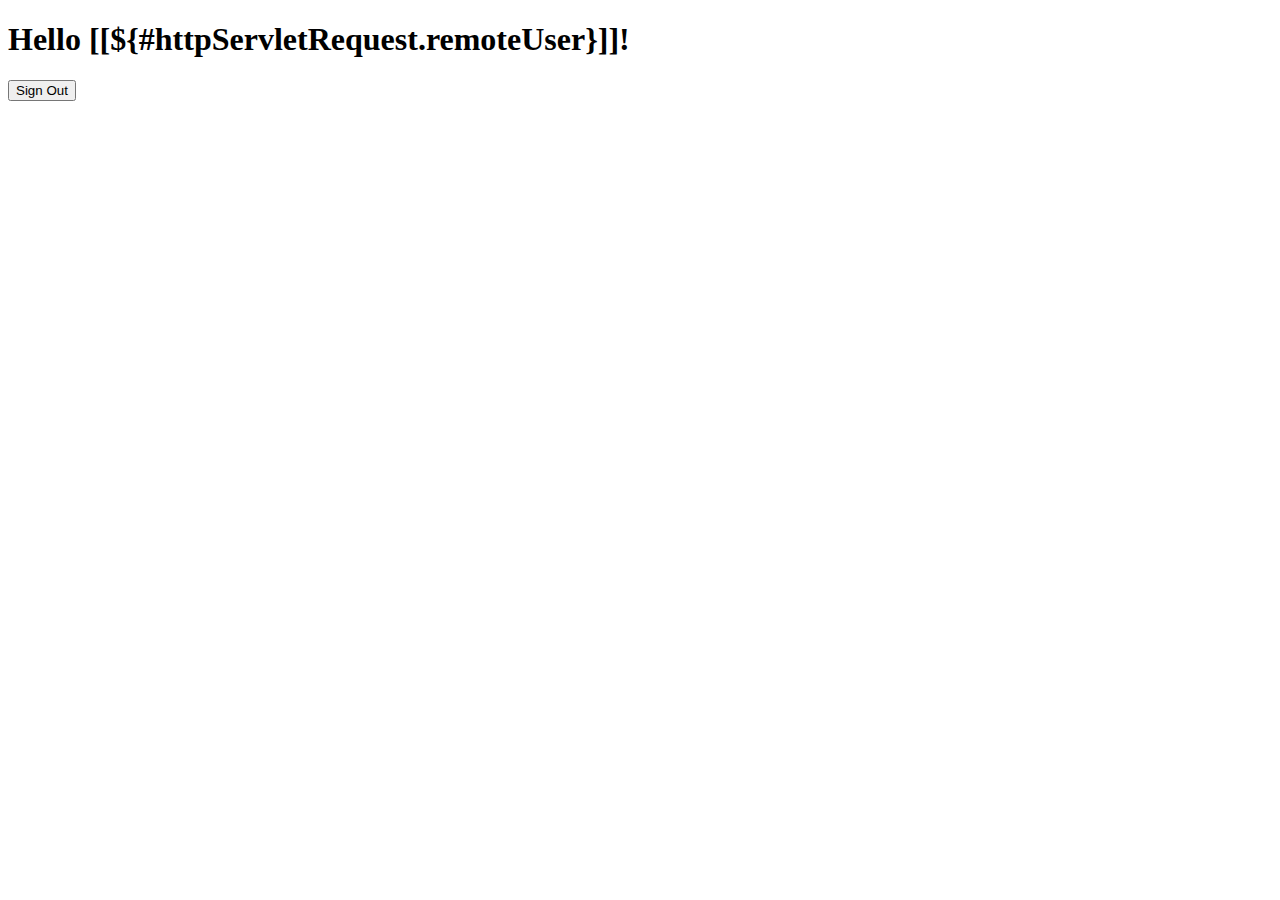
==== src/main/resources/templates/index.html @ 5cbf0f5a "#5 - Add index.html file" ====
<!DOCTYPE html>
<html xmlns="http://www.w3.org/1999/xhtml" xmlns:th="http://www.thymeleaf.org"
>

<head>
    <title>codenerve.com - Welcome!</title>
    <meta charset="UTF-8">
    <title>Login</title>
    <link href="https://fonts.googleapis.com/css?family=Open+Sans:400,700" rel="stylesheet">
    <link href="css/style.css" rel="stylesheet">
</head>
<body>
<h1 th:inline="text">Hello [[${#httpServletRequest.remoteUser}]]!</h1>
<form method="post" th:action="@{/logout}">
    <input type="submit" value="Sign Out"/>
</form>
</body>
</html>
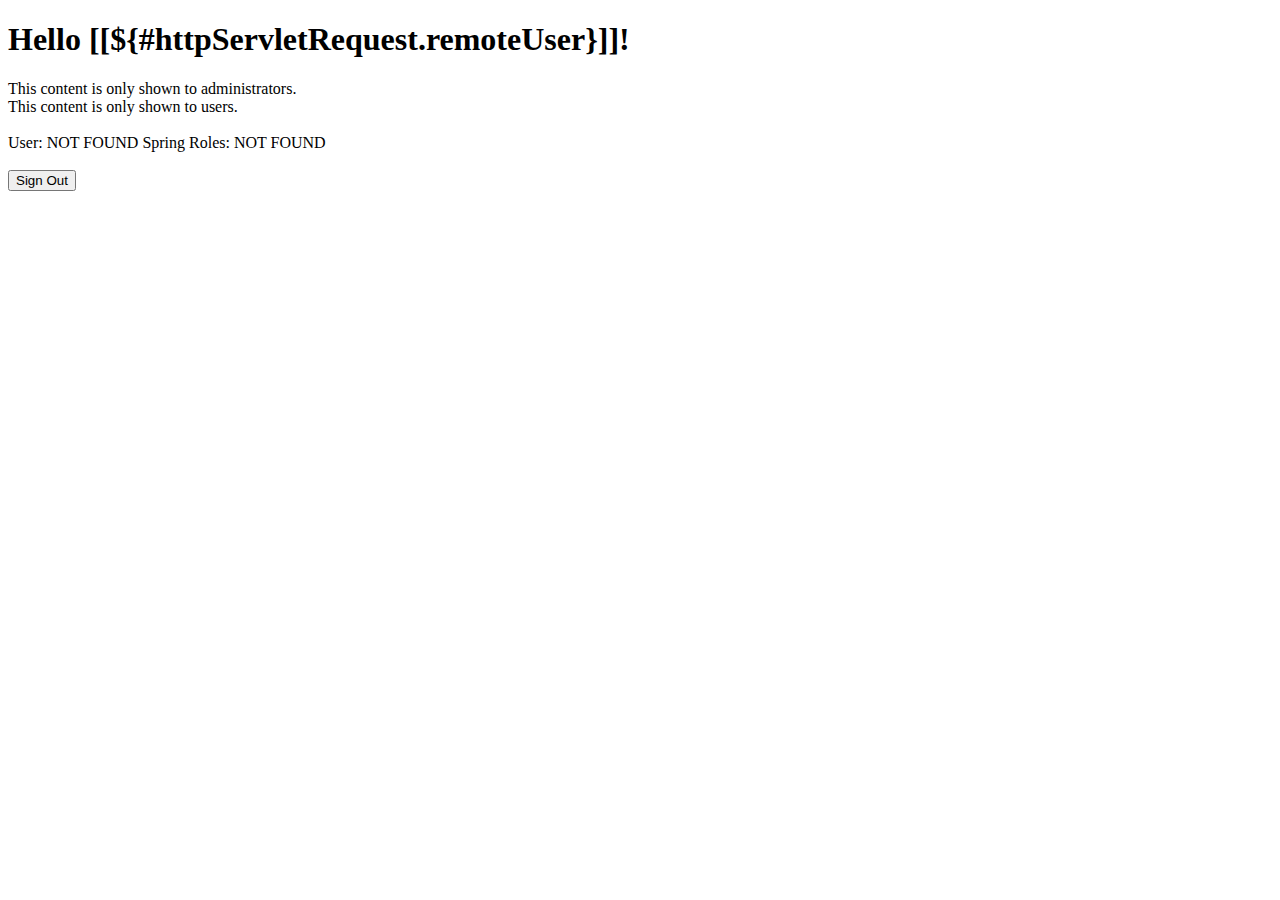
==== commit b11a2f22: "#8 - Add Tag Thymeleaf Extras Spring Security 5 in index.html file" ====
--- a/src/main/resources/templates/index.html
+++ b/src/main/resources/templates/index.html
@@ -1,7 +1,6 @@
 <!DOCTYPE html>
 <html xmlns="http://www.w3.org/1999/xhtml" xmlns:th="http://www.thymeleaf.org"
->
-
+      xmlns:sec="http://www.thymeleaf.org/extras/spring-security">
 <head>
     <title>codenerve.com - Welcome!</title>
     <meta charset="UTF-8">
@@ -11,6 +10,23 @@
 </head>
 <body>
 <h1 th:inline="text">Hello [[${#httpServletRequest.remoteUser}]]!</h1>
+<div sec:authorize="hasRole('ADMIN')">
+    This content is only shown to administrators.
+</div>
+
+<div sec:authorize="hasRole('USER')">
+    This content is only shown to users.
+</div>
+
+<br/>
+
+<div>
+    User: <span sec:authentication="name">NOT FOUND</span>
+    Spring Roles: <span sec:authentication="principal.authorities">NOT FOUND</span>
+</div>
+
+<br/>
+
 <form method="post" th:action="@{/logout}">
     <input type="submit" value="Sign Out"/>
 </form>
